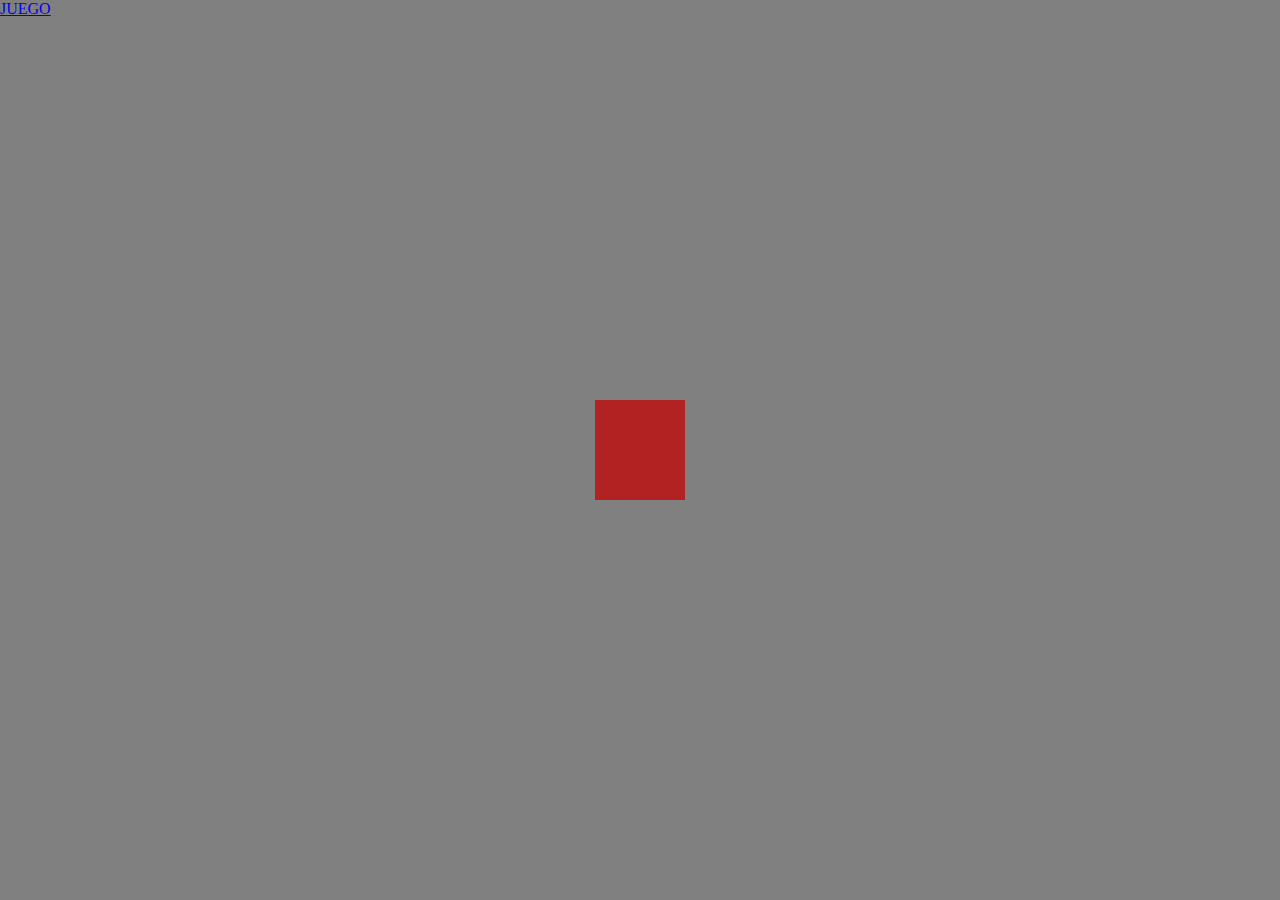
==== juego.html @ e0fe1332 "salchiburguer" ====
<!DOCTYPE html>
<html lang="es">
<head>
    <link rel="stylesheet" href="estilos.css">
  <meta charset="UTF-8">
  <meta name="viewport" content="width=device-width, initial-scale=1.0">
  <title>Salto del Div al Hacer Clic</title>
  <style>
    body {
      margin: 0;
      padding: 0;
      height: 100vh;
      background-color: gray;
    }
    .cuadrado {
      width: 90px;
      height: 100px;
      background-color: firebrick;
      position: absolute;
      top: 50%; /* Posición inicial del cuadrado */
      left: 50%;
      transform: translate(-50%, -50%); /* Centrado inicial */
      transition: transform 0.3s ease-in-out; /* Transición para el efecto de salto */
    }
    .salto {
      transform: translate(-50%, -150%) scale(1.2); /* Subir 100px y aumentar ligeramente el tamaño */
    }
  </style>
</head>
<body>
    <a href="juego.html">JUEGO</a>
  <div class="cuadrado" id="cuadrado"></div>

  <script>
    const cuadrado = document.getElementById('cuadrado'); // Obtener el div cuadrado

    // Función para aplicar el salto al cuadrado
    function saltarCuadrado() {
      // Añadir la clase 'salto' al cuadrado
      cuadrado.classList.add('salto');

      // Remover la clase 'salto' después de la animación para que pueda repetirse
      setTimeout(() => {
        cuadrado.classList.remove('salto');
      }, 300); // El tiempo de la animación es de 0.3 segundos
    }

    // Agregar el evento de clic en todo el documento
    document.body.addEventListener('click', saltarCuadrado);
  </script>
</body>
</html>
---- estilos.css ----
body {
    margin: 0;
    padding: 0;
    display: flex;
    height: 100vh; 
  }

  .left {
    width: 50%; 
    display: flex;
    flex-direction: column;
  }

  .top-row {
    display: flex;
    height: 50%;
  }

  .dato1, .dato11 {
    flex: 1; 
    display: flex;
    justify-content: center;
    align-items: center;
    color: white;
    font-size: 1.5em;
    font-weight: bold;
  }

  .dato1 {
    background-color: #FF5733; 
  }

  .dato11 {
    background-color: #8B4513; 
  }

  .dato2, .dato3 {
    height: 25%; 
    display: flex;
    justify-content: center;
    align-items: center;
    color: white;
    font-size: 1.5em;
    font-weight: bold;
  }

  .dato2 {
    background-color: #A0522D;
  }

  .dato3 {
    background-color: #008000; 
  }

  .right {
    width: 50%; 
    background-color: #007BFF; 
    display: flex;
    justify-content: center;
    align-items: center;
    color: white;
    font-size: 3em;
    font-weight: bold;
  }
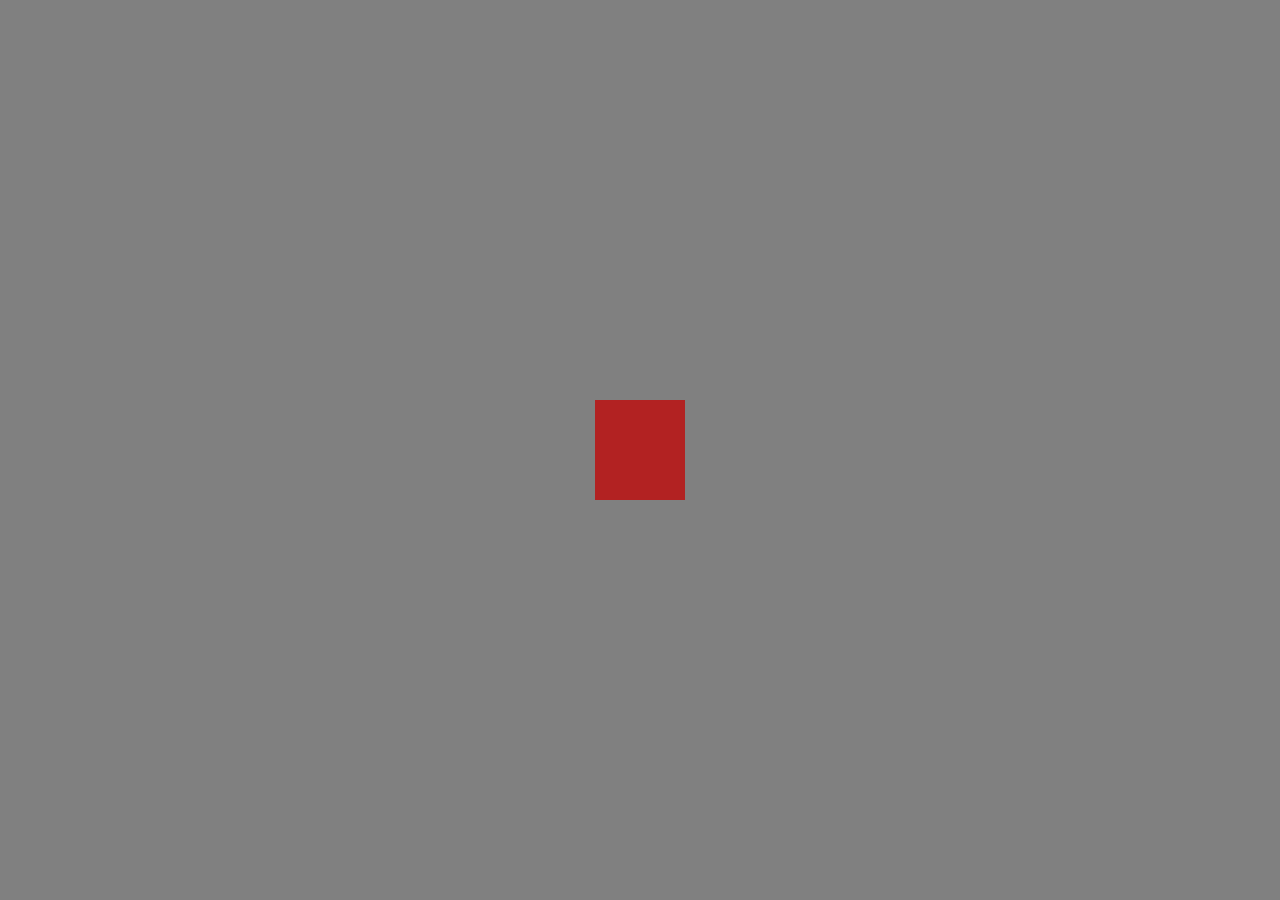
==== commit b48778bf: "ratatatatatata" ====
--- a/juego.html
+++ b/juego.html
@@ -28,7 +28,7 @@
   </style>
 </head>
 <body>
-    <a href="juego.html">JUEGO</a>
+
   <div class="cuadrado" id="cuadrado"></div>
 
   <script>
